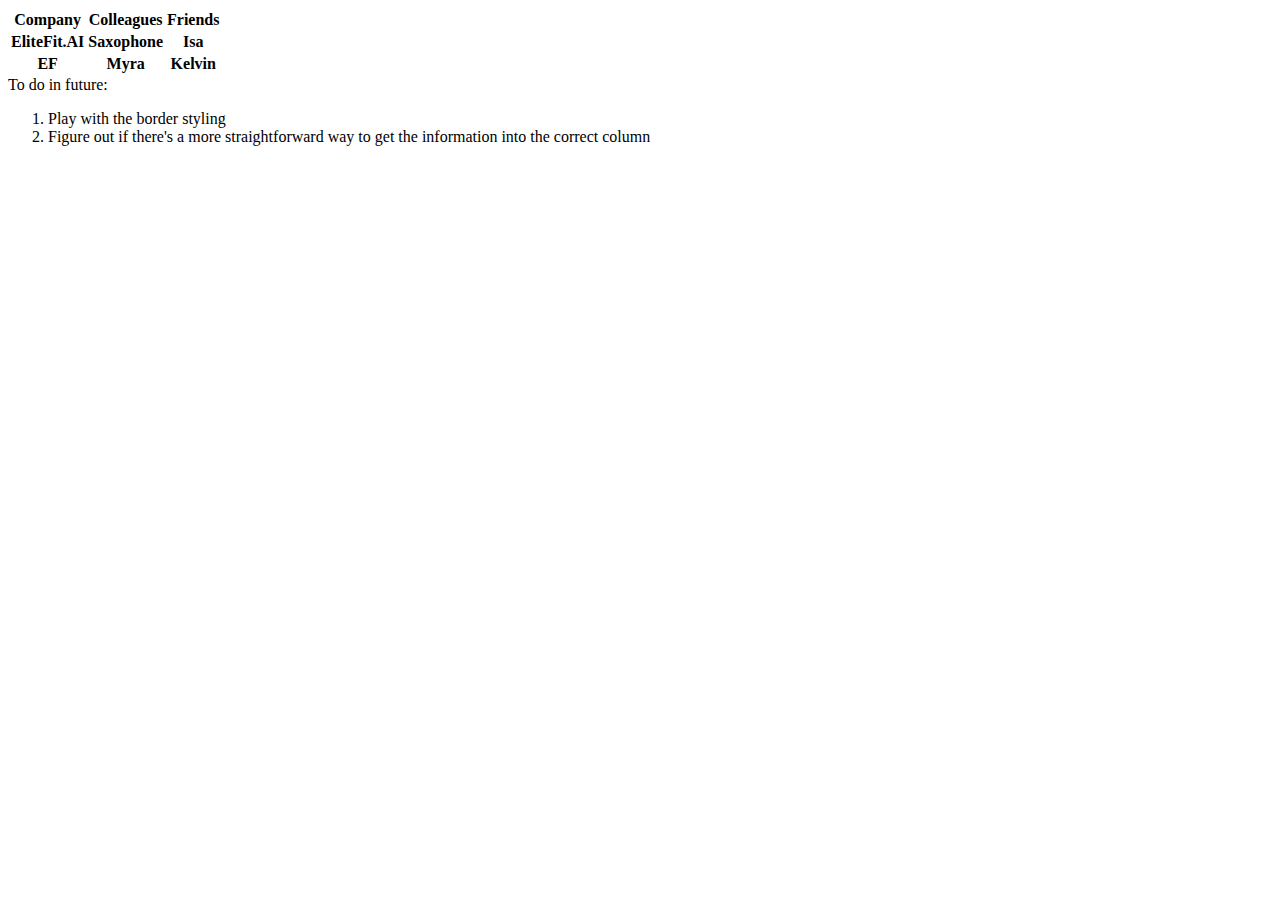
==== quiz1question3/index.html @ 7ee39700 "quiz 1 question 3 mvp done" ====
<!DOCTYPE html>
<html>
<head>
<meta charset="utf-8">
<meta name ="viewport" content="width=device-width">
<title>Document</title>
<link href="style.css" rel="stylesheet" type="text/css"/>
</head>
<body>
    <table>
        <tr>
            <th>Company</th>
            <th>Colleagues</th>
            <th>Friends</th>
        </tr>
        <tr>
            <th>EliteFit.AI</th>
            <th>Saxophone</th>
            <th>Isa</th>
        </tr>
        <tr>
            <th>EF</th>
            <th>Myra</th>
            <th>Kelvin</th>
        </tr>
    </table>

    To do in future: 
    <ol>
        <li>Play with the border styling</li>
        <li>Figure out if there's a more straightforward way to get the information into the correct column</li>
    </ol>
<script src="script.js"></script>
</body>
</html>
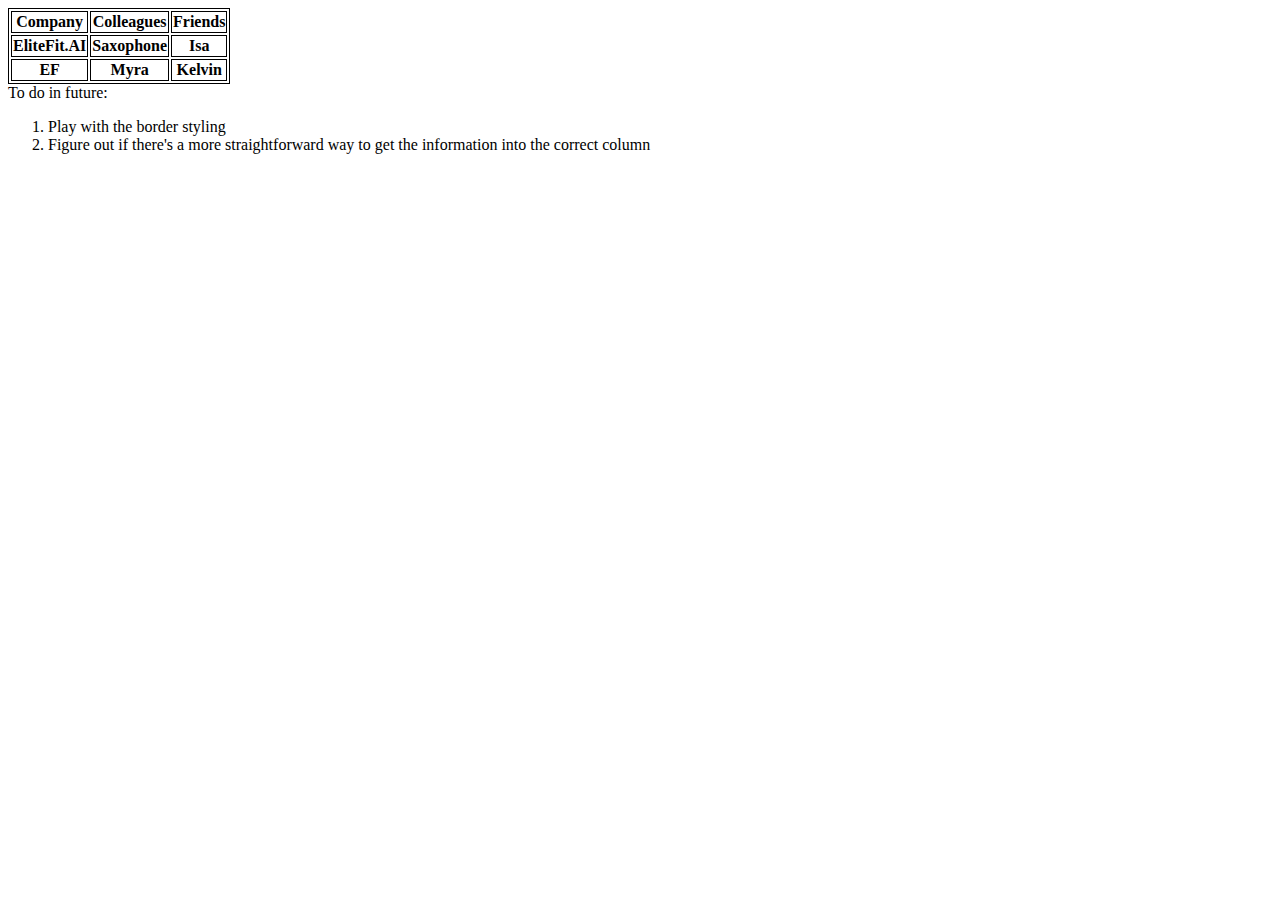
==== commit 67bc386b: "Added borders to the table" ====
--- a/quiz1question3/index.html
+++ b/quiz1question3/index.html
@@ -4,6 +4,11 @@
 <meta charset="utf-8">
 <meta name ="viewport" content="width=device-width">
 <title>Document</title>
+    <style>
+    table, th, td {
+      border: 1px solid black;
+    }
+    </style>
 <link href="style.css" rel="stylesheet" type="text/css"/>
 </head>
 <body>
